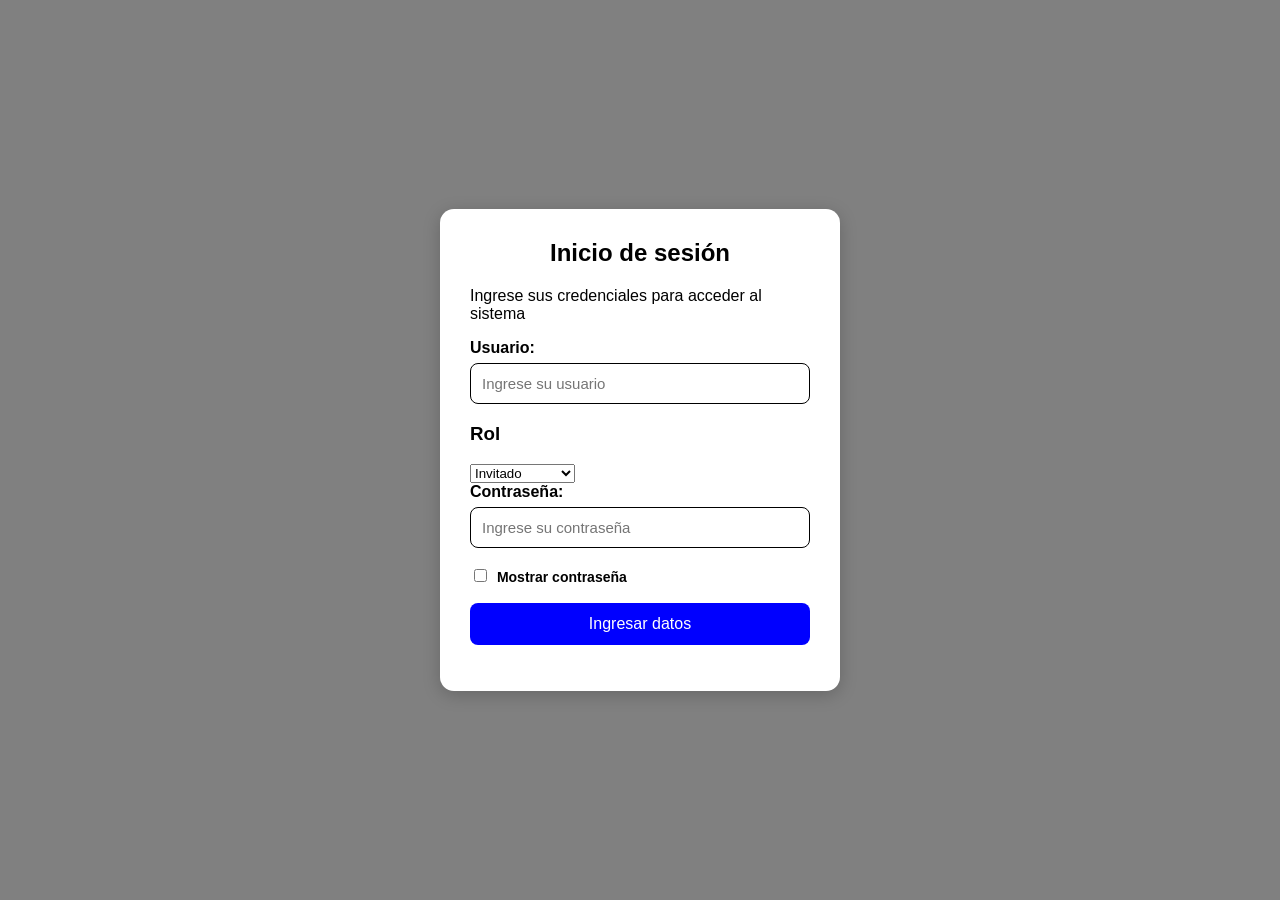
==== index.html @ 0fa9b87a "Add files via upload" ====
<!DOCTYPE html>
<html lang="es">
<head>
    <meta charset="UTF-8">
    <meta name="viewport" content="width=device-width, initial-scale=1.0">
    <title>Login de DOM</title>

    <link rel="stylesheet" href="style.css">
</head>

<body class="cuerpo">

    <main class="contenedor">

        <!-- Tarjeta Login -->
        <section class="Login-card" id="loginCard">

            <h1>Inicio de sesión</h1>

            <p class="Descripción">Ingrese sus credenciales para acceder al sistema</p>

            <!-- Formulario -->
            <form id="FormLogin">

                <!-- Usuario -->
                <div class="grupo">

                    <label for="Usuario">Usuario:</label>

                    <input type="text" id="Usuario" placeholder="Ingrese su usuario">

                    <small id="errorUsuario" class="error"></small>

                </div>

                <!-- Rol del usuario -->

                <h3>Rol</h3>
                 <select id="rol">
                     <option value="Invitado">Invitado</option>
                     <option value="Administrador">Administrador</option>
                     <option value="Estudiante">Estudiante</option>
                     <option value="Docente">Docente</option>

                </select>

                <!-- Contraseña -->
                <div class="grupo">

                    <label for="Clave">Contraseña:</label>

                    <input  type="password" id="Clave" placeholder="Ingrese su contraseña">
                    
                    <small id="errorClave" class="error"></small>

                </div>

                

                <!-- Mostrar contraseña -->
                <div class="opciones">

                    <label>
                        <input type="checkbox" id="MostrarClave">
                        Mostrar contraseña
                    </label>

                </div>

                <!-- Botón -->
                <button type="submit">
                    Ingresar datos
                </button>

                <p id="mensajeGeneral" class="mensaje"></p>

            </form>

        </section>

        <!-- Panel Bienvenida -->
        <section class="Panel oculto" id="panelBienvenida">

            <h2>Acceso concedido</h2>

            <p>
                Bienvenido/a 
                <strong id="nombreUsuario"></strong>
            </p>

            <button id="btnCerrarSesion">
                Cerrar sesión
            </button>

        </section>

    </main>

    <script src="scriptlogin.js"></script>

</body>
</html>
---- style.css ----
/* Diseño general */
body{
    margin: 0;
    font-family: Arial, sans-serif;
    background: gray;

    display: flex;
    justify-content: center;
    align-items: center;

    height: 100vh;
}

/* Contenedor principal */
.contenedor{
    width: 100%;
    max-width: 400px;
}

/* Tarjeta login */
.Login-card,
.Panel{

    background: white;
    padding: 30px;

    border-radius: 14px;

    box-shadow: 0 4px 18px rgba(0, 0, 0, 0.2);
}

/* Títulos */
h1,
h2,
h2{
    text-align: center;
    margin-top: 0;
}

/* Descripción (sin tilde en clase recomendado) */
.Descripcion{
    text-align: center;
    color: black;
    margin-bottom: 25px;
}

/* Grupo de inputs */
.grupo{
    margin-bottom: 18px;
}

/* Labels */
label{
    display: block;
    font-weight: bold;
    margin-bottom: 6px;
}

/* Inputs */
input[type="text"],
input[type="password"]{

    width: 100%;

    padding: 11px;

    border: 1px solid black;

    border-radius: 8px;

    font-size: 15px;

    box-sizing: border-box;
}

/* Focus */
input:focus{
    outline: none;
    border-color: blue;
}

/* Opciones */
.opciones{
    margin-bottom: 18px;
    font-size: 14px;
}

/* Checkbox */
.opciones input{
    margin-right: 6px;
}

/* Botón */
button{
    width: 100%;
    padding: 12px;
    border: none;
    border-radius: 8px;
    background: blue;
    color: white;
    font-size: 16px;
    cursor: pointer;
}

/* Hover */
button:hover{
    background: darkblue;
}

/* Error */
.error{

    display: block;

    color: #dc2626;

    font-size: 13px;

    margin-top: 5px;
}

/* Mensaje general */
.mensaje{

    text-align: center;

    font-weight: bold;

    margin-top: 15px;
}

/* Inputs incorrectos */
.incorrecto{
    border-color: #dc2626;
}

/* Inputs correctos */
.correcto{
    border-color: green;
}

/* Ocultar */
.oculto{
    display: none;
}
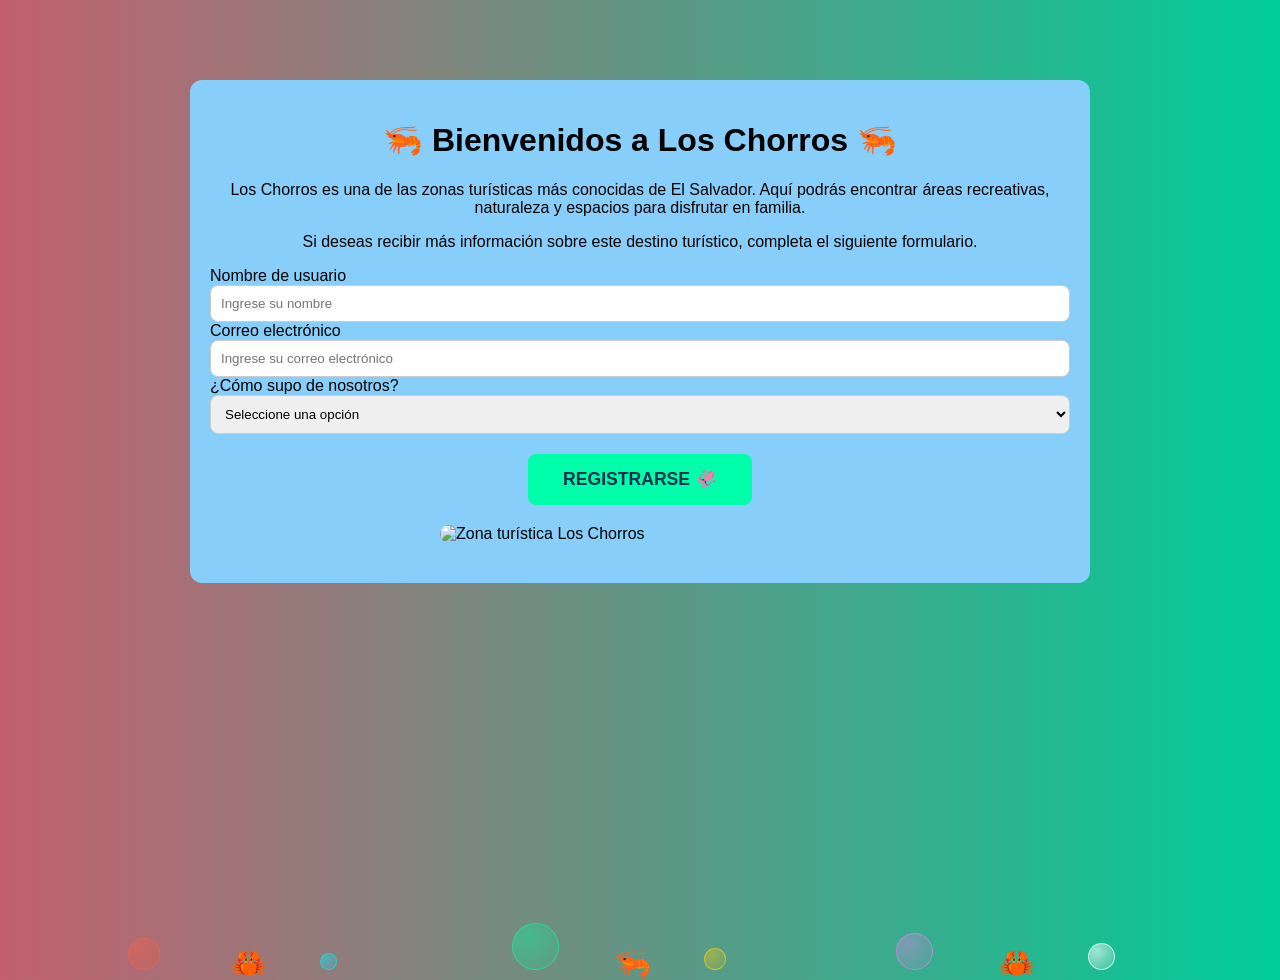
==== commit 0515bd10: "Add files via upload" ====
--- a/index.html
+++ b/index.html
@@ -1,102 +1,127 @@
 <!DOCTYPE html>
 <html lang="es">
+
 <head>
     <meta charset="UTF-8">
     <meta name="viewport" content="width=device-width, initial-scale=1.0">
-    <title>Login de DOM</title>
+    <title>Los Chorros - Registro</title>
 
-    <link rel="stylesheet" href="style.css">
+    <link rel="stylesheet" href="Syle.css">
 </head>
 
-<body class="cuerpo">
+<body>
 
+    <!-- Fondo decorativo -->
+    <div class="burbujas-bg">
+        <div class="burbuja"></div>
+        <div class="burbuja"></div>
+        <div class="burbuja"></div>
+        <div class="burbuja"></div>
+        <div class="burbuja"></div>
+        <div class="burbuja"></div>
+
+        <div class="cangrejo-fondo">🦀</div>
+        <div class="cangrejo-fondo">🦐</div>
+        <div class="cangrejo-fondo">🦀</div>
+    </div>
+
+    <!-- Contenido principal -->
     <main class="contenedor">
 
-        <!-- Tarjeta Login -->
-        <section class="Login-card" id="loginCard">
+        <h1>🦐 Bienvenidos a Los Chorros 🦐</h1>
 
-            <h1>Inicio de sesión</h1>
+        <p>
+            Los Chorros es una de las zonas turísticas más conocidas de El Salvador.
+            Aquí podrás encontrar áreas recreativas, naturaleza y espacios para disfrutar en familia.
+        </p>
 
-            <p class="Descripción">Ingrese sus credenciales para acceder al sistema</p>
+        <p>
+            Si deseas recibir más información sobre este destino turístico,
+            completa el siguiente formulario.
+        </p>
 
-            <!-- Formulario -->
-            <form id="FormLogin">
+        <!-- Formulario -->
+        <form id="formRegistro">
 
-                <!-- Usuario -->
-                <div class="grupo">
+            <div class="grupo">
+                <label for="usuario">Nombre de usuario</label>
 
-                    <label for="Usuario">Usuario:</label>
+                <input
+                    type="text"
+                    id="usuario"
+                    placeholder="Ingrese su nombre">
+                
+                <small id="error-usuario" class="error"></small>
+            </div>
 
-                    <input type="text" id="Usuario" placeholder="Ingrese su usuario">
+            <div class="grupo">
+                <label for="correo">Correo electrónico</label>
 
-                    <small id="errorUsuario" class="error"></small>
+                <input
+                    type="email"
+                    id="correo"
+                    placeholder="Ingrese su correo electrónico">
 
-                </div>
+                <small id="error-correo" class="error"></small>
+            </div>
 
-                <!-- Rol del usuario -->
+            <div class="grupo">
+                <label for="nivel">
+                    ¿Cómo supo de nosotros?
+                </label>
 
-                <h3>Rol</h3>
-                 <select id="rol">
-                     <option value="Invitado">Invitado</option>
-                     <option value="Administrador">Administrador</option>
-                     <option value="Estudiante">Estudiante</option>
-                     <option value="Docente">Docente</option>
+                <select id="nivel">
+
+                    <option value="Elija">
+                        Seleccione una opción
+                    </option>
+
+                    <option value="tiktok">
+                        TikTok
+                    </option>
+
+                    <option value="instagram">
+                        Instagram
+                    </option>
+
+                    <option value="messenger">
+                        Messenger
+                    </option>
+
+                    <option value="otro">
+                        Otro
+                    </option>
 
                 </select>
 
-                <!-- Contraseña -->
-                <div class="grupo">
+                <small id="error-nivel" class="error"></small>
+            </div>
 
-                    <label for="Clave">Contraseña:</label>
+            <div class="contenedor-botones">
 
-                    <input  type="password" id="Clave" placeholder="Ingrese su contraseña">
-                    
-                    <small id="errorClave" class="error"></small>
+                <button
+                    type="submit"
+                    class="btn-registrarse">
 
-                </div>
+                    Registrarse 🦑
 
-                
-
-                <!-- Mostrar contraseña -->
-                <div class="opciones">
-
-                    <label>
-                        <input type="checkbox" id="MostrarClave">
-                        Mostrar contraseña
-                    </label>
-
-                </div>
-
-                <!-- Botón -->
-                <button type="submit">
-                    Ingresar datos
                 </button>
 
-                <p id="mensajeGeneral" class="mensaje"></p>
+            </div>
 
-            </form>
+        </form>
 
-        </section>
-
-        <!-- Panel Bienvenida -->
-        <section class="Panel oculto" id="panelBienvenida">
-
-            <h2>Acceso concedido</h2>
-
-            <p>
-                Bienvenido/a 
-                <strong id="nombreUsuario"></strong>
-            </p>
-
-            <button id="btnCerrarSesion">
-                Cerrar sesión
-            </button>
-
-        </section>
+        <!-- Imagen -->
+        <div class="imagen-turistica">
+            <img
+                src="imagen.webp"
+                alt="Zona turística Los Chorros">
+        </div>
 
     </main>
 
-    <script src="scriptlogin.js"></script>
+    <script src="Script.js"></script>
 
 </body>
-</html> +
+</html>
--- a/Syle.css
+++ b/Syle.css
@@ -0,0 +1,205 @@
+h1{
+    text-align: center;
+}
+/* --- BOTONES: EFECTO CONCHA/ALMEJA --- */
+.btn-registrarse {
+    padding: 15px 35px;
+    font-size: 1.1rem;
+    font-weight: bold;
+    text-transform: uppercase;
+    background-color: #00ffaa;
+    color: #00334e;
+    border: none;
+    border-radius: 8px;
+    transition: transform 0.2s ease, box-shadow 0.2s ease, background-color 0.2s ease;
+    cursor: pointer;
+}
+ .btn-registrarse:hover {
+    transform: scale(1.08) translateY(-4px);
+    box-shadow: 0px 8px 25px rgba(0, 255, 170, 0.8);
+    background-color: #00e699;
+}
+.contenedor-botones {
+    display: flex;
+    justify-content: center;
+    align-items: center;
+    gap: 20px;
+    margin-top: 20px;
+}
+.contenedor {
+    position: relative; /* Mantiene el contenedor por encima del fondo animado */
+    z-index: 10;
+    width: 100%;
+    max-width: 900px;
+    margin: 80px auto;
+    background: rgb(135, 206, 250);
+    padding: 20px;
+    border-radius: 12px;
+    box-sizing: border-box;
+}
+body {
+    font-family: Arial, sans-serif;
+    background: linear-gradient(to right, #9f021aa0, #00cc99);
+    margin: 0;
+    padding: 0;
+    min-height: 100vh;
+    position: relative; /* Necesario para contener los elementos del fondo */
+    overflow-x: hidden; /* Evita barras de desplazamiento horizontales */
+}
+
+p {
+    color: #090101;
+    text-align: center;
+}
+input,
+select {
+    width: 100%;
+    padding: 10px;
+    border: 1px solid #ccc;
+    border-radius: 8px;
+    box-sizing: border-box;
+}
+
+/* --- IMÁGENES: EFECTO FLOTANTE --- */
+img {
+    display: block;
+    width: 100%;
+    max-width: 400px;
+    border-radius: 10px;
+    margin: 20px auto;
+    animation: flotarMarisco 4s ease-in-out infinite;
+    transition: transform 0.3s ease, filter 0.3s ease;
+}
+
+img:hover {
+    transform: scale(1.05) translateY(-5px);
+    filter: drop-shadow(0px 10px 20px rgba(0, 255, 170, 0.5));
+}
+/* Contenedor general del fondo animado */
+.burbujas-bg {
+    position: fixed;
+    bottom: -20px;
+    left: 0;
+    width: 100%;
+    height: 100%;
+    z-index: 1; /* Detrás del formulario */
+    pointer-events: none; /* Permite hacer clic a través de ellos */
+}
+
+/* Estilo base para las burbujas */
+.burbuja {
+    position: absolute;
+    bottom: -50px;
+    border-radius: 50%;
+    animation: subirBurbujas 8s infinite linear;
+}
+
+/* --- Burbujas Individuales con sus Colores --- */
+.burbuja:nth-child(1) { 
+    left: 10%; width: 30px; height: 30px; animation-duration: 7s; animation-delay: 0s;
+    background: radial-gradient(circle at 30% 30%, rgba(255, 99, 71, 0.4), rgba(255, 69, 0, 0.1));
+    border: 1px solid rgba(255, 99, 71, 0.6);
+}
+.burbuja:nth-child(2) { 
+    left: 25%; width: 15px; height: 15px; animation-duration: 9s; animation-delay: 2s;
+    background: radial-gradient(circle at 30% 30%, rgba(0, 242, 254, 0.5), rgba(79, 172, 254, 0.1));
+    border: 1px solid rgba(0, 242, 254, 0.6);
+}
+.burbuja:nth-child(3) { 
+    left: 40%; width: 45px; height: 45px; animation-duration: 11s; animation-delay: 1s;
+    background: radial-gradient(circle at 30% 30%, rgba(0, 255, 170, 0.4), rgba(0, 230, 153, 0.1));
+    border: 1px solid rgba(0, 255, 170, 0.6);
+}
+.burbuja:nth-child(4) { 
+    left: 55%; width: 20px; height: 20px; animation-duration: 6s; animation-delay: 4s;
+    background: radial-gradient(circle at 30% 30%, rgba(255, 215, 0, 0.4), rgba(255, 165, 0, 0.1));
+    border: 1px solid rgba(255, 215, 0, 0.6);
+}
+.burbuja:nth-child(5) { 
+    left: 70%; width: 35px; height: 35px; animation-duration: 10s; animation-delay: 3s;
+    background: radial-gradient(circle at 30% 30%, rgba(238, 130, 238, 0.4), rgba(147, 112, 219, 0.1));
+    border: 1px solid rgba(238, 130, 238, 0.6);
+}
+.burbuja:nth-child(6) { 
+    left: 85%; width: 25px; height: 25px; animation-duration: 8s; animation-delay: 5s;
+    background: radial-gradient(circle at 30% 30%, rgba(255, 255, 255, 0.6), rgba(255, 255, 255, 0.1));
+    border: 1px solid rgba(255, 255, 255, 0.7);
+}
+
+/* --- NUEVO: Estilos para los Cangrejos del Fondo --- */
+.cangrejo-fondo {
+    position: absolute;
+    bottom: -60px;
+    font-size: 30px; /* Tamaño del emoji */
+    user-select: none;
+    animation: subirCangrejos 10s infinite ease-in-out;
+}
+
+/* Posiciones y tiempos para los cangrejos */
+.cangrejo-fondo:nth-child(7) { left: 18%; animation-duration: 12s; animation-delay: 1s; }
+.cangrejo-fondo:nth-child(8) { left: 48%; animation-duration: 14s; animation-delay: 5s; }
+.cangrejo-fondo:nth-child(9) { left: 78%; animation-duration: 10s; animation-delay: 3s; }
+
+
+/* --- ANIMACIONES DE SUBIDA --- */
+
+/* Animación de las Burbujas */
+@keyframes subirBurbujas {
+    0% { bottom: -50px; transform: translateX(0); opacity: 0; }
+    10% { opacity: 0.7; }
+    50% { transform: translateX(30px); }
+    90% { opacity: 0.7; }
+    100% { bottom: 110vh; transform: translateX(-30px); opacity: 0; }
+}
+
+/* Animación de los Cangrejos: Suben tambaleándose y girando un poco */
+@keyframes subirCangrejos {
+    0% {
+        bottom: -60px;
+        transform: translateX(0) rotate(0deg);
+        opacity: 0;
+    }
+    15% {
+        opacity: 0.8;
+    }
+    33% {
+        transform: translateX(-25px) rotate(-15deg); /* Camina de lado a la izquierda */
+    }
+    66% {
+        transform: translateX(25px) rotate(15deg);  /* Camina de lado a la derecha */
+    }
+    85% {
+        opacity: 0.8;
+    }
+    100% {
+        bottom: 110vh;
+        transform: translateX(0) rotate(0deg);
+        opacity: 0;
+    }
+}
+/* --- CUADRO DE DATOS INTERACTIVO --- */
+.cuadro-datos {
+    background-color: rgba(255, 255, 255, 0.95);
+    border: 3px solid #00ffaa; /* Tu verde neón */
+    border-radius: 12px;
+    padding: 20px;
+    margin: 20px auto;
+    width: 90%;
+    max-width: 500px;
+    box-shadow: 0px 4px 10px rgba(0,0,0,0.1);
+    color: #00334e;
+    text-align: center;
+    /* Transición con rebote tipo cangrejo */
+    transition: transform 0.3s cubic-bezier(0.175, 0.885, 0.32, 1.275), box-shadow 0.3s ease;
+}
+
+/* Efecto al pasar el mouse */
+.cuadro-datos:hover {
+    transform: scale(1.04) rotate(1deg); /* Se inclina un poquito */
+    box-shadow: 0px 12px 25px rgba(0, 255, 170, 0.4);
+}
+
+.cuadro-datos h3 {
+    margin-top: 0;
+    color: #010c12;
+}
